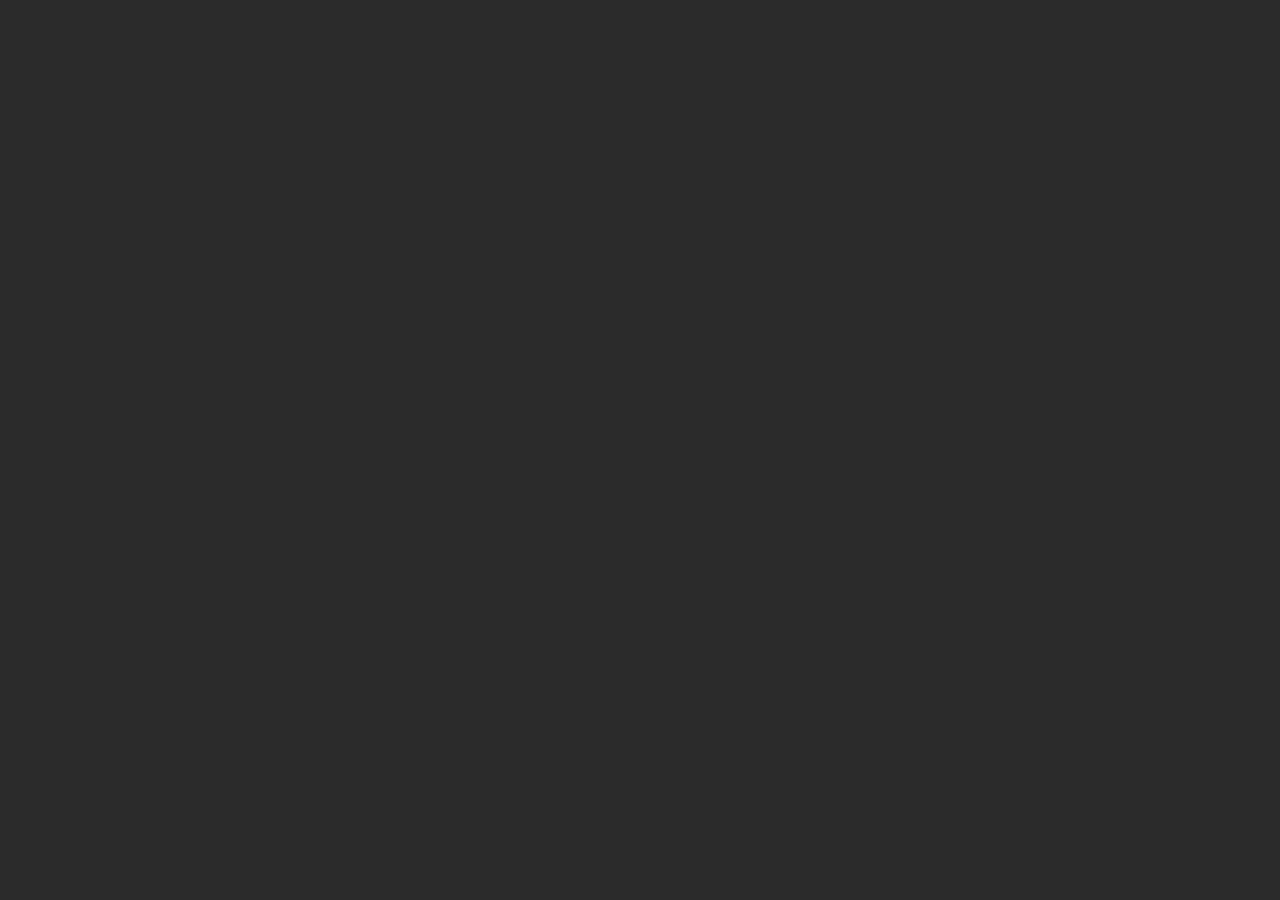
==== pages/about.html @ fcd22b07 "Creating the layout for the top bar" ====
<!DOCTYPE html>
<html lang="en">
<head>
    <meta charset="UTF-8">
    <meta name="viewport" content="width=device-width, initial-scale=1.0">
    <link rel="stylesheet" href="../style.css">
    <title>About</title>
</head>
<body>
    
</body>
</html>
---- style.css ----
* {
    color: white;
    font-size: 20px;
    font-weight: 30;
    font-family: 'Gill Sans', 'Gill Sans MT', Calibri, 'Trebuchet MS', sans-serif;
    word-spacing: 0.5px;
}

body {
    background-color: #2C2C2C;
    display: flex;
    flex-direction: column;
    overflow-y: auto;
    min-width: 400px;
    min-height: 400px;
}

.main-top {
    display: flex;
    flex-direction: column;
    position: relative;
    border-bottom: 1px white;
    border-bottom-style: solid;
    padding: 0.2rem 2rem 0.1rem 2rem;
    /* top right bottom left */
}

.title > h1{
    font-size: 40px;
}

.options {
    display: flex;
    flex-direction: row;
    justify-content: space-evenly;
    row-gap: 5px;
    position: relative;
}

.options > a{
    text-decoration: none;
    padding-bottom: 10px;
}
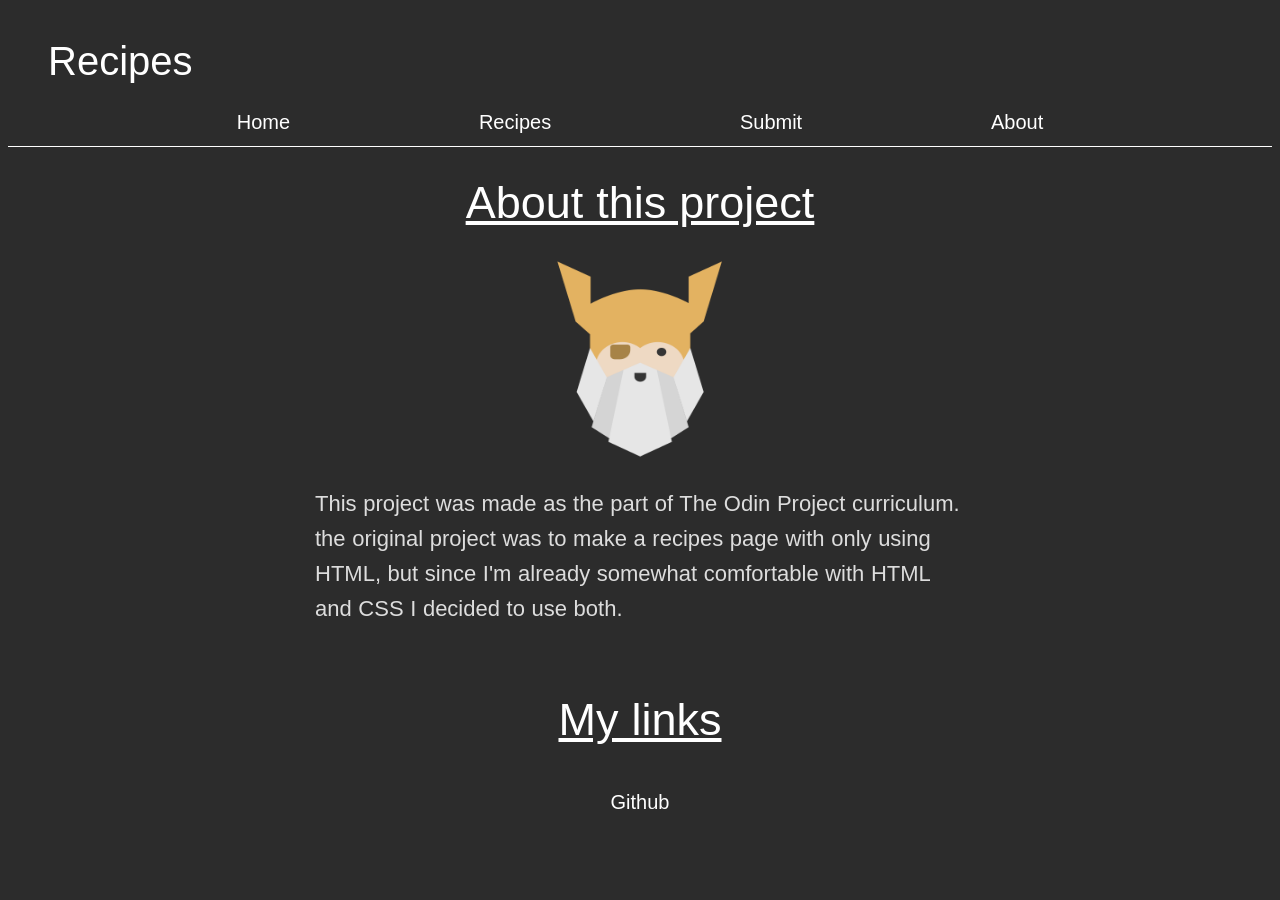
==== commit a10f4cab: "finishing about and submit page" ====
--- a/pages/about.html
+++ b/pages/about.html
@@ -7,6 +7,34 @@
     <title>About</title>
 </head>
 <body>
-    
+        <div class="main-top">
+        <div class="title">
+            <h1>Recipes</h1>
+        </div>
+        <div class="options">
+                <a href="../index.html" target="_self" rel="noreferrer">Home</a>
+            <div class="dropdown">
+                <a href="./recipes.html" target="_self" rel="noreferrer">Recipes</a>
+                <div class="dropdown-menu">
+                    <a href="./recipes/breakfast.html" target="_blank">Breakfast</a>
+                    <a href="./recipes/lunch.html" target="_blank">Lunch</a>
+                    <a href="./recipes/dinner.html" target="_blank">Dinner</a>
+                </div>
+            </div>
+                <a href="./submit.html" target="_self" rel="noreferrer">Submit</a>
+                <a href="./about.html" target="_self" rel="noreferrer">About</a>
+        </div>
+    </div>
+    <div class="about-page">
+        <h1>About this project</h1>
+        <div class="odin-details">
+            <a href="https://www.theodinproject.com"><img src="../images/odinlogo.png" alt="logo of The Odin project"></a>
+        </div>
+        <p class="about-text">This project was made as the part of The Odin Project curriculum. the original project was to make a recipes page with only using HTML, but since I'm already somewhat comfortable with HTML and CSS I decided to use both.</p>
+        <div class="my-details">
+            <p>My links</p>
+            <a href="https://github.com/Frany022" target="_blank" rel="noreferrer">Github</a>
+        </div>
+    </div>
 </body>
 </html>
--- a/style.css
+++ b/style.css
@@ -4,6 +4,10 @@
     font-weight: 30;
     font-family: 'Gill Sans', 'Gill Sans MT', Calibri, 'Trebuchet MS', sans-serif;
     word-spacing: 0.5px;
+}
+
+a {
+    text-decoration: none;
 }
 
 body {
@@ -29,15 +33,106 @@
     font-size: 40px;
 }
 
-.options {
+.options{
     display: flex;
     flex-direction: row;
     justify-content: space-evenly;
     row-gap: 5px;
+    position: relative
+}
+
+.options > a {
+    padding-bottom: 10px;
+}
+
+.dropdown {
     position: relative;
 }
 
-.options > a{
+.dropdown > a{
+    padding-bottom: 10px;
+}
+
+.dropdown-menu {
+    display: none;
+    position: absolute;
+    top: 100%;
+    left: 0;
+    flex-direction: column;
+    background-color: gray;
+    padding: 10px 0;
+    min-width: 150px;
+}
+
+.dropdown:hover .dropdown-menu {
+    display: flex;
+}
+
+.dropdown-menu > a {
+    padding: 8px 15px;
     text-decoration: none;
-    padding-bottom: 10px;
+    color: white;
+}
+
+.dropdown-menu > a:hover {
+    background-color: #444;
+}
+
+.submit-details {
+    display: flex;
+    flex-direction: column;
+    justify-content: center;
+    align-items: center;
+    padding: 0.5rem 0rem 0.2rem 0rem;
+}
+
+.submit-details > h1 {
+    font-size: 45px;
+}
+
+.about-page{
+    display: flex;
+    flex-direction: column;
+    justify-content: center;
+    align-items: center;
+    margin: 0;
+
+}
+
+.about-page > h1 {
+    font-size: 45px;
+    text-decoration: underline;
+
+}
+
+.odin-details{
+    display: flex;
+    flex-direction: row;
+    justify-content: center;
+}
+
+.odin-details > a img {
+    height: 200px;
+    width: 180px;
+}
+
+.about-text {
+    justify-content: center;
+    align-items: center;
+    font-size: 1.1rem;
+    line-height: 1.6;
+    color: #ddd;
+    max-width: 650px;
+}
+
+.my-details > p{
+    font-size: 45px;
+    text-decoration: underline;
+}
+
+.my-details > a {
+    display: flex;
+    align-items: center;
+    justify-content: center;
+    position: relative;
 }
